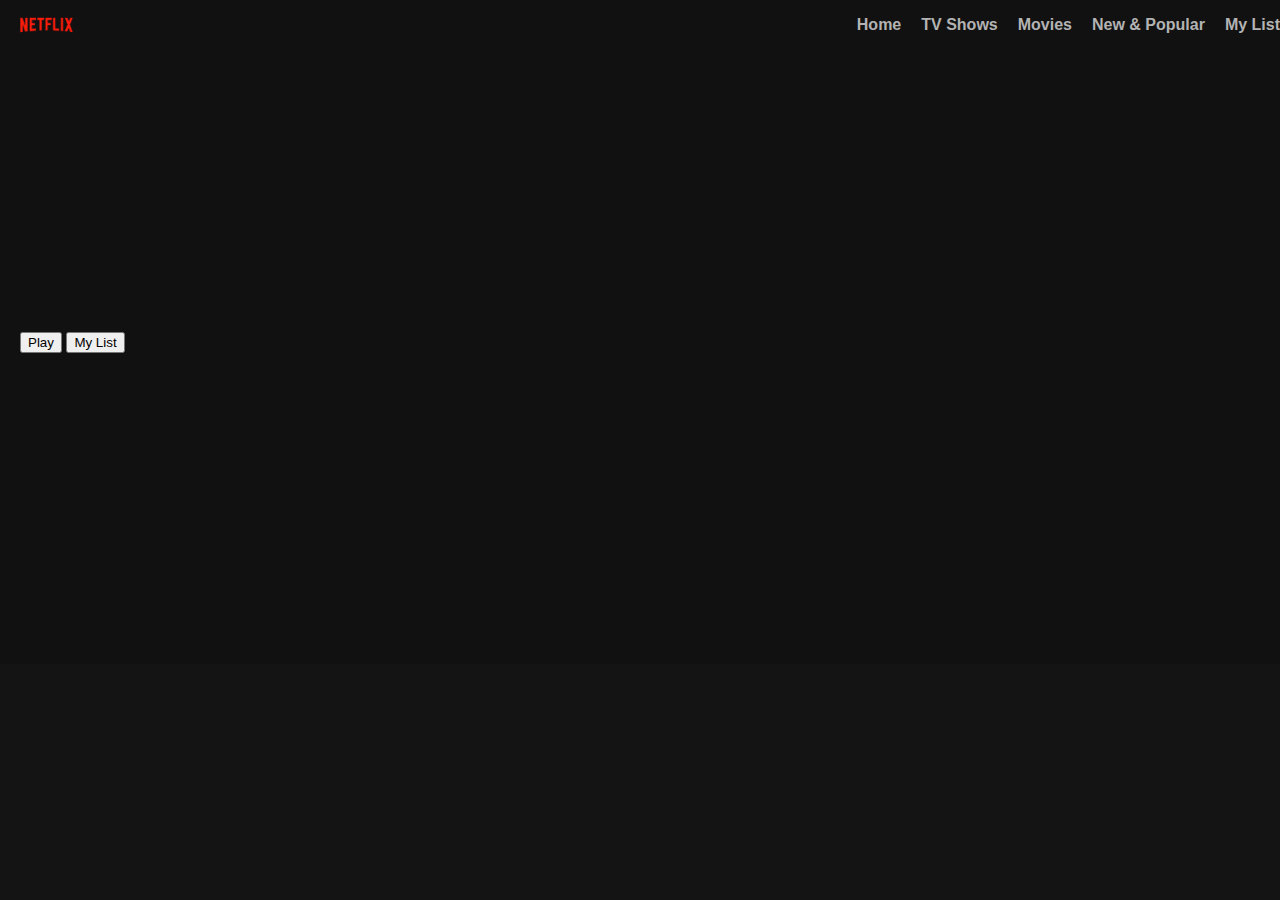
==== pages/landingPage/landingPage.html @ ef136448 "login and signup  rough feature is added" ====
<!DOCTYPE html>
<html lang="en">
<head>
  <meta charset="UTF-8">
  <meta name="viewport" content="width=device-width, initial-scale=1.0">
  <title>Netflix</title>
 <link rel="stylesheet" href="style.css">
</head>
<body>

  <header id="navbar">
    <img src="./images/netflix.png" alt="Netflix Logo">
    <nav>
      <ul>
        <li><a href="#">Home</a></li>
        <li><a href="#">TV Shows</a></li>
        <li><a href="#">Movies</a></li>
        <li><a href="#">New & Popular</a></li>
        <li><a href="#">My List</a></li>
      </ul>
    </nav>


  </header >

  <header id="banner">
    <div id="banner_content">
        <h1 id="banner_title"></h1>
        <p id="banner_description"></p>
        <div  id="banner_buttons">
            <button id="banner_button"> Play</button>
            <button id="banner_button"> My List</button>
        </div>
    </div>
    <div id="bannerfadebottom"></div>
</header>

<div class="headrow">
  <div class="row">
      <h2 id="row_title"></h2>
      <div class="row_posters"></div>
  </div>
</div>

  <!-- Your additional content goes here -->
<script src="script.js"></script>
</body>
</html>
---- pages/landingPage/style.css ----
body {
  font-family: Netflix Sans,Helvetica Neue,Segoe UI,Roboto,Ubuntu,sans-serif;
  margin: 0;
  padding: 0;
  background-color: #141414;
  color: #fff;
}
#navbar {
    position: fixed;
    width: 100%;
    background-color: #111;
    padding: 10px 20px;
    display: flex;
    justify-content: space-between;
    align-items: center;
    transition: background-color 0.3s; /* Add smooth background color transition */
    z-index: 1000;
  }

header {
  background-color: #111;
  padding: 10px 20px;
  display: flex;
  justify-content: space-between;
  align-items: center;
  /* z-index: 1000; */
}

header img {
  height: 30px;
}

nav ul {
  list-style: none;
  display: flex;
  margin: 0;
  padding: 0;
}

nav li {
  margin-right: 20px;
  cursor: pointer;
  text-decoration: none;
}

nav a {
  text-decoration: none;
  color: #b3b3b3;
  height: 100%;
  position: relative;
  transition: color .4s;
  font-weight: bold;
  font-size: 16px;
}

nav a:hover {
  color: #fff;
}


#banner{
  color: white;
  object-fit: contain;
  height: 644px;
  background-position: center center;
}

.banner h1 {
  font-size: 3em;
  margin-bottom: 20px;
}

.movie-list {
  display: flex;
  overflow-x: scroll;
  padding: 20px;
}

.movie {
  margin-right: 20px;
}

.movie img {
  width: 150px;
  border-radius: 8px;
  transition: transform 0.3s ease-in-out;
}

.movie img:hover {
  transform: scale(1.1);
}
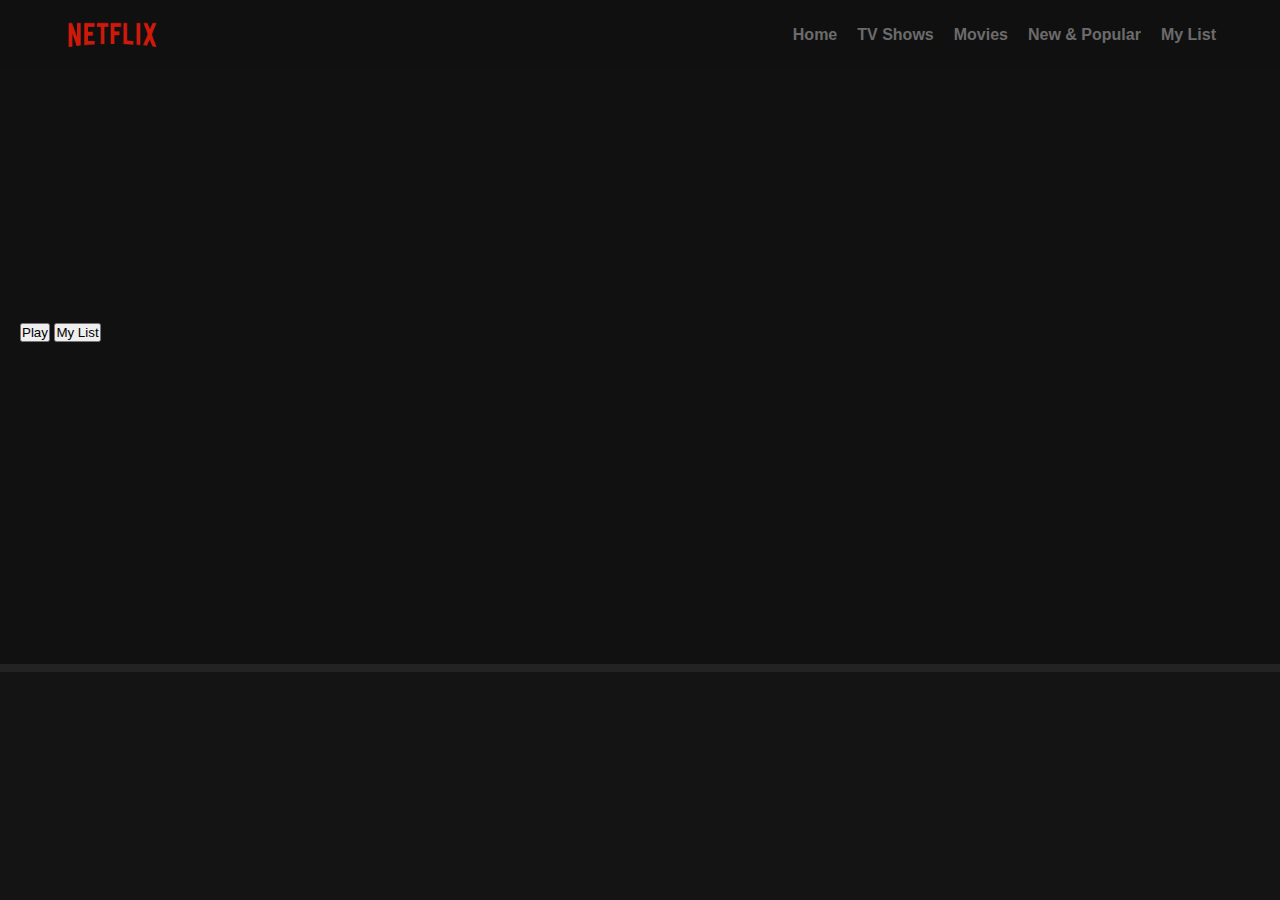
==== commit 7875d5c0: "movie fetch is done" ====
--- a/pages/landingPage/landingPage.html
+++ b/pages/landingPage/landingPage.html
@@ -22,7 +22,7 @@
 
 
   </header >
-
+<!-- banner diesign -->
   <header id="banner">
     <div id="banner_content">
         <h1 id="banner_title"></h1>
@@ -35,10 +35,12 @@
     <div id="bannerfadebottom"></div>
 </header>
 
-<div class="headrow">
-  <div class="row">
-      <h2 id="row_title"></h2>
-      <div class="row_posters"></div>
+
+<!-- banner diesign end-->
+<div class="hrl"></div>
+
+<div id="headrow" style="margin-top: 1rem;">
+  <div class="movie-list" id="row">
   </div>
 </div>
 
--- a/pages/landingPage/style.css
+++ b/pages/landingPage/style.css
@@ -1,24 +1,44 @@
-
+*{
+  margin: 0;
+  padding: 0;
+}
 body {
-  font-family: Netflix Sans,Helvetica Neue,Segoe UI,Roboto,Ubuntu,sans-serif;
+  font-family:' Netflix Sans',Helvetica Neue,Segoe UI,Roboto,Ubuntu,sans-serif;
   margin: 0;
   padding: 0;
   background-color: #141414;
   color: #fff;
 }
+::-webkit-scrollbar{
+  width: 7px;
+  background: #111;
+}
+
+::-webkit-scrollbar-thumb{
+  background-color: #fff;
+  border-radius: 10px;
+}
 #navbar {
     position: fixed;
+    top: 0;
     width: 100%;
     background-color: #111;
-    padding: 10px 20px;
+    padding: 10px 4px;
     display: flex;
     justify-content: space-between;
     align-items: center;
-    transition: background-color 0.3s; /* Add smooth background color transition */
-    z-index: 1000;
-  }
+    transition: all 0.3s ease; /* Add smooth background color transition */
+    z-index: 1;
+    opacity: .8;
+}
+
+.hrl{
+  background-color: #232323;
+  height: 8px;
+}
 
 header {
+  position: relative;
   background-color: #111;
   padding: 10px 20px;
   display: flex;
@@ -28,14 +48,15 @@
 }
 
 header img {
-  height: 30px;
+  height: 50px;
+  padding: 0 4rem;
 }
 
 nav ul {
   list-style: none;
   display: flex;
   margin: 0;
-  padding: 0;
+  padding: 0 3rem;
 }
 
 nav li {
@@ -52,10 +73,14 @@
   transition: color .4s;
   font-weight: bold;
   font-size: 16px;
+  opacity: 0.7;
 }
 
 nav a:hover {
   color: #fff;
+  opacity: 1;
+  font-size: 1.25rem;
+  transition: all 0.2s ease;
 }
 
 
@@ -71,22 +96,28 @@
   margin-bottom: 20px;
 }
 
-.movie-list {
+.row_title{
+  padding: 10px;
+}
+.row_posters{
   display: flex;
   overflow-x: scroll;
-  padding: 20px;
+  padding: 10px;
+  justify-content: baseline;
+  gap: 0.6rem;
 }
 
-.movie {
-  margin-right: 20px;
+.row_posters img {
+  width: 300px;
+  height: auto;
+  border-radius: 3px;
+  transition: transform 0.3s ease;
 }
 
-.movie img {
-  width: 150px;
-  border-radius: 8px;
-  transition: transform 0.3s ease-in-out;
+.row_posters img:hover {
+  padding-right:0 1vw 0 1rem;
+  transform: scale(1.1);
 }
 
-.movie img:hover {
-  transform: scale(1.1);
-}
+
+
